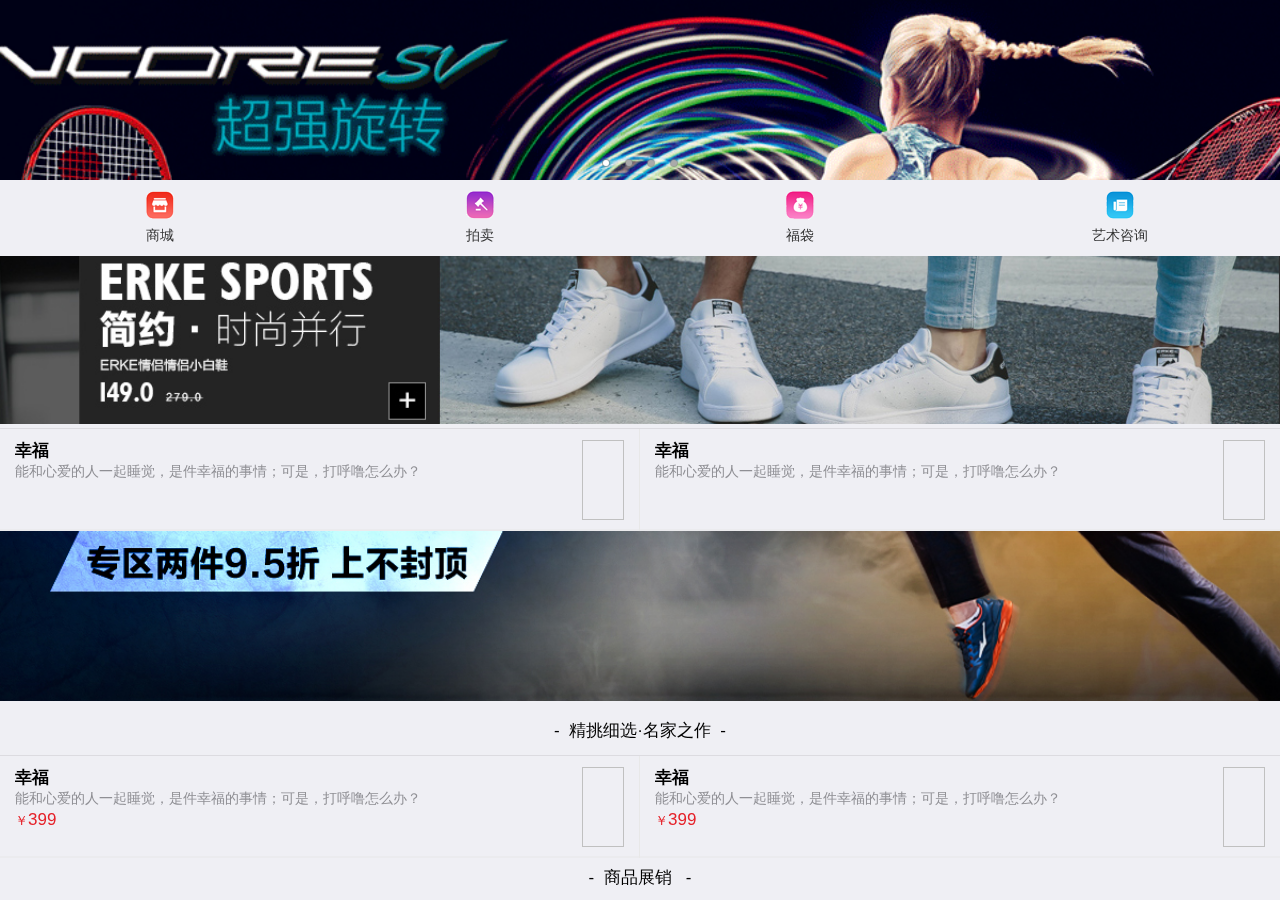
==== index_children.html @ 0825d54d "'BBCApk_base'" ====
<!DOCTYPE html>
<html>
<head>
    <meta charset="utf-8">
    <meta name="viewport" content="width=device-width,initial-scale=1,minimum-scale=1,maximum-scale=1,user-scalable=no" />
    <meta name="apple-mobile-web-app-capable" content="yes">
    <meta name="apple-mobile-web-app-status-bar-style" content="black">
    <title>首页</title>
    <link href="css/mui.min.css" rel="stylesheet"/>
    <link href="css/iconfont.css" rel="stylesheet"/>
    <link href="css/pages.css" rel="stylesheet"/>
    <link href="css/reset.css" rel="stylesheet"/>
</head>
<body>
	<!--下拉刷新容器-->
    <div id="index_children" class="mui-content mui-scroll-wrapper topm-index">
        <div class="mui-scroll">
            <div id="index_slider" class="mui-slider">
                <div class="mui-slider-group mui-slider-loop">
                    <div class="mui-slider-item mui-slider-item-duplicate">
                        <a href="#">
                            <img alt="" src="images/4.jpg">
                        </a>
                    </div>
                    <div class="mui-slider-item">
                        <a href="#">
                            <img alt="" src="images/1.png">
                        </a>
                    </div>
                    <div class="mui-slider-item">
                        <a href="#">
                            <img alt="" src="images/2.png">
                        </a>
                    </div>
                    <div class="mui-slider-item">
                        <a href="#">
                            <img alt="" src="images/3.png">
                        </a>
                    </div>
                    <div class="mui-slider-item">
                        <a href="#">
                            <img alt="" src="images/4.jpg">
                        </a>
                    </div>
                    <div class="mui-slider-item mui-slider-item-duplicate">
                        <a href="#">
                            <img alt="" src="images/1.png"/>
                        </a>
                    </div>
                </div>
                <div class="mui-slider-indicator">
                    <div class="mui-indicator mui-active"></div>
                    <div class="mui-indicator"></div>
                    <div class="mui-indicator"></div>
                    <div class="mui-indicator"></div>
                </div>
            </div>
            <div class="link-btn">
                <dl class="mui-pull-left">
                    <a href="javascript:;">
                        <dt>
                            <img src="images/link_btn_1.png"/>
                        <p class='mui-ellipsis'>商城</p>
                        </dt>
                    </a>
                </dl>
                <dl class="mui-pull-left">
                    <a href="javascript:;">
                        <dt>
                            <img src="images/link_btn_2.png"/>
                        <p class='mui-ellipsis'>拍卖</p>
                        </dt>
                    </a>
                </dl>
                <dl class="mui-pull-left">
                    <a href="javascript:;">
                        <dt>
                            <img src="images/link_btn_3.png"/>
                        <p class='mui-ellipsis'>福袋</p>
                        </dt>
                    </a>
                </dl>
                <dl class="mui-pull-left">
                    <a href="javascript:;">
                        <dt>
                            <img src="images/link_btn_4.png"/>
                        <p class='mui-ellipsis'>艺术咨询</p>
                        </dt>
                    </a>
                </dl>
            </div>
            <div class="ad">
                <img src="images/5.png" alt="" width="100%"/>
            </div>
            <ul class="mui-table-view p-img" id="first_goods_lists">
                <li class="mui-table-view-cell mui-media">
                    <a href="./view/goods_detail.html">
                        <img class="mui-media-object mui-pull-right"
                             data-lazyload="images/7.jpg">
                        <div class="mui-media-body">
                            <em>幸福</em>
                            <p class='mui-ellipsis'>能和心爱的人一起睡觉，是件幸福的事情；可是，打呼噜怎么办？</p>
                        </div>
                    </a>
                </li>
                <li class="mui-table-view-cell mui-media">
                    <a href="./view/goods_detail.html">
                        <img class="mui-media-object mui-pull-right"
                             data-lazyload="images/7.jpg">
                        <div class="mui-media-body">
                            <em>幸福</em>
                            <p class='mui-ellipsis'>能和心爱的人一起睡觉，是件幸福的事情；可是，打呼噜怎么办？</p>
                        </div>
                    </a>
                </li>
            </ul>
            <div class="ad">
                <img src="images/6.png" alt="" width="100%"/>
            </div>
            <h1 class="title-info">-&nbsp;&nbsp;精挑细选·名家之作&nbsp;&nbsp;-</h1>
            <ul class="mui-table-view p-img" id="second_goods_lists">
                <li class="mui-table-view-cell mui-media">
                    <a href="javascript:;">
                        <img class="mui-media-object mui-pull-right"
                             data-lazyload="images/7.jpg">
                        <div class="mui-media-body">
                            <em>幸福</em>
                            <p class='mui-ellipsis'>能和心爱的人一起睡觉，是件幸福的事情；可是，打呼噜怎么办？</p>
                            <div class="goods-price"><span>￥</span><span>399</span></div>
                        </div>
                    </a>
                </li>
                <li class="mui-table-view-cell mui-media">
                    <a href="javascript:;">
                        <img class="mui-media-object mui-pull-right"
                             data-lazyload="images/7.jpg">
                        <div class="mui-media-body">
                            <em>幸福</em>
                            <p class='mui-ellipsis'>能和心爱的人一起睡觉，是件幸福的事情；可是，打呼噜怎么办？</p>
                            <div class="goods-price"><span>￥</span><span>399</span></div>
                        </div>
                    </a>
                </li>
            </ul>
            <h1 class="title-info">-&nbsp;&nbsp;商品展销 &nbsp;&nbsp;-</h1>
            <div id="down_load_goods"></div>
            <div class="goods-lists-d mui-pull-left">
                <a href="javascript:;">
                    <dl>
                        <dt>
                            <img alt="" data-lazyload="images/9.jpg"
                                 width="100%">
                        </dt>
                        <dd>
                            <div class=price-d>￥500.00</div>
                            <p class='mui-ellipsis'>烤炉模式的城，到黄昏，如同打翻的调色盘一般烤炉模式的城，到黄昏，如同打翻的调色盘调色一般.</p>
                            <a href="javascript:;" class="collect-goods">
                                <span class="mui-icon mui-icon-star"></span>
                                <span>收藏</span>
                            </a>
                        </dd>
                    </dl>
                </a>
            </div>
            <div class="goods-lists-d mui-pull-left">
                <a href="javascript:;">
                    <dl>
                        <dt>
                            <img alt="" data-lazyload="images/9.jpg"
                                 width="100%">
                        </dt>
                        <dd>
                            <div class=price-d>￥500.00</div>
                            <p class='mui-ellipsis'>烤炉模式的城，到黄昏，如同打翻的调色盘一般,烤炉模式的城，到黄昏，如同打翻的调色盘调色一般.</p>
                            <a href="javascript:;" class="collect-goods">
                                <span class="mui-icon  iconfont icon-ds"></span>
                                <span>已收藏</span>
                            </a>
                        </dd>
                    </dl>
                </a>
            </div>
            <div class="goods-lists-d mui-pull-left">
                <a href="javascript:;">
                    <dl>
                        <dt>
                            <img alt="" data-lazyload="images/9.jpg"
                                 width="100%">
                        </dt>
                        <dd>
                            <div class=price-d>￥500.00</div>
                            <p class='mui-ellipsis'>烤炉模式的城，到黄昏，如同打翻的调色盘一般烤炉模式的城，到黄昏，如同打翻的调色盘调色一般.</p>
                            <a href="javascript:;" class="collect-goods">
                                <span class="mui-icon mui-icon-star"></span>
                                <span>收藏</span>
                            </a>
                        </dd>
                    </dl>
                </a>
            </div>
            <div class="goods-lists-d mui-pull-left">
                <a href="javascript:;">
                    <dl>
                        <dt>
                            <img alt="" data-lazyload="images/9.jpg"
                                 width="100%">
                        </dt>
                        <dd>
                            <div class=price-d>￥500.00</div>
                            <p class='mui-ellipsis'>烤炉模式的城，到黄昏，如同打翻的调色盘一般,烤炉模式的城，到黄昏，如同打翻的调色盘调色一般.</p>
                            <a href="javascript:;" class="collect-goods">
                                <span class="mui-icon  iconfont icon-ds"></span>
                                <span>已收藏</span>
                            </a>
                        </dd>
                    </dl>
                </a>
            </div>
            <div class="goods-lists-d mui-pull-left">
                <a href="javascript:;">
                    <dl>
                        <dt>
                            <img alt="" data-lazyload="images/9.jpg"
                                 width="100%">
                        </dt>
                        <dd>
                            <div class=price-d>￥500.00</div>
                            <p class='mui-ellipsis'>烤炉模式的城，到黄昏，如同打翻的调色盘一般烤炉模式的城，到黄昏，如同打翻的调色盘调色一般.</p>
                            <a href="javascript:;" class="collect-goods">
                                <span class="mui-icon mui-icon-star"></span>
                                <span>收藏</span>
                            </a>
                        </dd>
                    </dl>
                </a>
            </div>
            <div class="goods-lists-d mui-pull-left">
                <a href="javascript:;">
                    <dl>
                        <dt>
                            <img alt="" data-lazyload="images/9.jpg"
                                 width="100%">
                        </dt>
                        <dd>
                            <div class=price-d>￥500.00</div>
                            <p class='mui-ellipsis'>烤炉模式的城，到黄昏，如同打翻的调色盘一般,烤炉模式的城，到黄昏，如同打翻的调色盘调色一般.</p>
                            <a href="javascript:;" class="collect-goods">
                                <span class="mui-icon  iconfont icon-ds"></span>
                                <span>已收藏</span>
                            </a>
                        </dd>
                    </dl>
                </a>
            </div>
            <div class="goods-lists-d mui-pull-left">
                <a href="javascript:;">
                    <dl>
                        <dt>
                            <img alt="" data-lazyload="images/9.jpg"
                                 width="100%">
                        </dt>
                        <dd>
                            <div class=price-d>￥500.00</div>
                            <p class='mui-ellipsis'>烤炉模式的城，到黄昏，如同打翻的调色盘一般烤炉模式的城，到黄昏，如同打翻的调色盘调色一般.</p>
                            <a href="javascript:;" class="collect-goods">
                                <span class="mui-icon mui-icon-star"></span>
                                <span>收藏</span>
                            </a>
                        </dd>
                    </dl>
                </a>
            </div>
            <div class="goods-lists-d mui-pull-left">
                <a href="javascript:;">
                    <dl>
                        <dt>
                            <img alt="" data-lazyload="images/9.jpg"
                                 width="100%">
                        </dt>
                        <dd>
                            <div class=price-d>￥500.00</div>
                            <p class='mui-ellipsis'>烤炉模式的城，到黄昏，如同打翻的调色盘一般,烤炉模式的城，到黄昏，如同打翻的调色盘调色一般.</p>
                            <a href="javascript:;" class="collect-goods">
                                <span class="mui-icon  iconfont icon-ds"></span>
                                <span>已收藏</span>
                            </a>
                        </dd>
                    </dl>
                </a>
            </div>
            <div id="up_load_goods"></div>
        </div>
    </div>
	<script type="text/javascript" src="js/mui.min.js"></script>
	<script type="text/javascript" src="js/jquery.min.js"></script>
    <script type="text/javascript" src="js/mui.lazyload.js"></script>
    <script type="text/javascript" src="js/mui.lazyload.img.js"></script>
    <script type="text/javascript" src="js/common.js"></script>
<script type="text/javascript">
//			var dataJson = ""; //jsonp获取的数据，全局变量
//			//获取数据,first_goods_lists,second_goods_lists
//          $.ajax({
//              type: "get",
//              dataType: "jsonp",
//              jsonp: "callback",//传递给请求处理程序或页面的，用以获得jsonp回调函数名的参数名(默认为:callback)
//              jsonpCallback: "jsonpcallback",//自定义的jsonp回调函数名称，
//              //数据返回格式如：jsonpcallback(json数据);
//              url: "http://172.23.13.22:8089/goods/indexApi",
//              data: {},//需要传入的参数
//              timeout:10000,//超时时间设置为10秒；
//              beforeSend: function(){
//              $("#first_goods_lists").html('<img class="loading-image" src="images/lazyloading.gif" width="100%" height="120px"/>');
//              $("#second_goods_lists").html('<img class="loading-image" src="images/lazyloading.gif" width="100%" height="120px"/>');
//              },//加载前的动画
//              complete:function(){
//                  $("#first_goods_lists .loading-image").remove();
//                  $("#second_goods_lists .loading-image").remove();
//              },
//              success: function (data) {
//              	dataJson = data; //赋值
//                  //服务器返回响应
//                  var html_first = '';
//                  var html_second = '';
//                  for(var i=0;i < data.length;i++){
//                      html_first += '<li class="mui-table-view-cell mui-media">'+
//                              '<a>'+
//                              '<img class="mui-media-object mui-pull-right" src= "http://172.23.13.22:8089/'+data[i].ident+'">'+
//                              '<div class="mui-media-body">'+
//                              '<em>'+data[i].goods_name+'</em>'+
//                              '<p class="mui-ellipsis">'+data[i].goods_name+'</p>'+
//                              '</div>'+
//                              '</a>'+
//                              '</li>';
//                      html_second += '<li class="mui-table-view-cell mui-media">'+
//                              '<a>'+
//                              '<img class="mui-media-object mui-pull-right" src= "http://172.23.13.22:8089/'+data[i].ident+'">'+
//                              '<div class="mui-media-body">'+
//                              '<em>'+data[i].goods_name+'</em>'+
//                              '<p class="mui-ellipsis">'+data[i].goods_name+'</p>'+
//                              '<div class="goods-price"><span>￥</span><span>'+parseInt(data[i].price).toFixed(2)+'</span></div>'+
//                              '</div>'+
//                              '</a>'+
//                              '</li>';
//                  }
//                  $("#first_goods_lists").html(html_first);
//                  $("#second_goods_lists").html(html_second);
//              },
//              error:function(xhr,type,errorThrown){
//                  //异常处理；
//                  mui.toast(type);
//              }
//          });
        mui.init({
            pullRefresh: {
                container: '#index_children',
                down: {
                    height:50,//可选,默认50.触发下拉刷新拖动距离,
                    auto: false,//可选,默认false.自动下拉刷新一次
                    contentdown : "下拉可以刷新",//可选，在下拉可刷新状态时，下拉刷新控件上显示的标题内容
                    contentover : "释放立即刷新",//可选，在释放可刷新状态时，下拉刷新控件上显示的标题内容
                    contentrefresh : "正在刷新...",//可选，正在刷新状态时，下拉刷新控件上显示的标题内容
                    callback: pulldownRefresh
                },
                up: {
                    height:50,//可选.默认50.触发上拉加载拖动距离
                    auto:false,//可选,默认false.自动上拉加载一次
                    contentrefresh : "正在加载...",//可选，正在加载状态时，上拉加载控件上显示的标题内容
                    contentnomore:'没有更多数据了',//可选，请求完毕若没有更多数据时显示的提醒内容；
                    callback: pullupRefresh
                }
            }
        });
        /**
         * 下拉刷新具体业务实现
         */
        function pulldownRefresh() {
            setTimeout(function() {
                var table = document.body.querySelector('#down_load_goods');
                //var cells = document.body.querySelectorAll('#up_load_goods');
                var cells = mui("div.goods-lists-d");
//              for (var i = cells.length, len = i + 4; i < len; i++) {
//                  var div = document.createElement('div');
//                  div.className = 'goods-lists-d mui-pull-left';
//                  div.innerHTML = '<a href="javascript:;">'+
//                          '<dl>'+
//                          '<dt>'+
//                          '<img alt="" src="http://172.23.13.22:8089/'+dataJson[0].ident+'" width="100%">'+
//                          '</dt>'+
//                          '<dd>'+
//                          '<div class=price-d>￥'+parseInt(dataJson[0].price).toFixed(2)+'</div>'+
//                          '<p class="mui-ellipsis">'+dataJson[0].goods_name+'</p>'+
//                          '<a href="javascript:;" class="collect-goods">'+
//                          '<span class="mui-icon mui-icon-star"></span>'+
//                          '<span>收藏</span>'+
//                          '</a>'+
//                          '</dd>'+
//                          '</dl>'+
//                          '</a>';
//                  //下拉刷新，新纪录插到最前面；
//                  table.insertBefore(div, table.firstChild);
//              }
                mui('#index_children').pullRefresh().endPulldownToRefresh(); //refresh completed
            }, 1500);
        }
        /**
         * 上拉加载具体业务实现
         */
        var count = 0;//上拉次数
        function pullupRefresh() {
            setTimeout(function() {
                mui('#index_children').pullRefresh().endPullupToRefresh((++count > 3)); //参数为true代表没有更多数据了。
                var table = document.body.querySelector('#up_load_goods');
                //var cells = document.body.querySelectorAll('#up_load_goods');
                var cells = mui("div.goods-lists-d");
//              for (var i = cells.length, len = i + 6; i < len; i++) {
//                  var div = document.createElement('div');
//                  div.className = 'goods-lists-d mui-pull-left';
//                  div.innerHTML = '<a href="javascript:;">'+
//                          '<dl>'+
//                          '<dt>'+
//                          '<img alt="" src="http://172.23.13.22:8089/'+dataJson[0].ident+'" width="100%"/>'+
//                          '</dt>'+
//                          '<dd>'+
//                          '<div class=price-d>￥'+parseInt(dataJson[0].price).toFixed(2)+'</div>'+
//                          '<p class="mui-ellipsis">'+dataJson[0].goods_name+'</p>'+
//                          '<a href="javascript:;" class="collect-goods">'+
//                          '<span class="mui-icon mui-icon-star"></span>'+
//                          '<span>收藏</span>'+
//                          '</a>'+
//                          '</dd>'+
//                          '</dl>'+
//                          '</a>';
//                  table.appendChild(div);
//              }
          }, 1500);
        }
        //轮播图
        var gallery = mui("#index_slider");
        gallery.slider({
            interval: 3000//自动轮播周期，若为0则不自动播放，默认为0，单位秒；
        });
        //商品详情点击监听,跳转
        mui(".mui-table-view").on('tap','.mui-table-view-cell',function(){
		  //var goods_detail_href = $("a",$(this)).prop("href");//获取href
		  //传值给详情页面，通知加载新数据
		  //mui.fire(detail,'getDetail',{id:id});
			mui.openWindow({
			    url:'view/goods_detail.html',
			    id:'goods-detail',
			    styles:{
			  //top:newpage-top-position,//新页面顶部位置
			  //bottom:newage-bottom-position,//新页面底部位置
			  //width:newpage-width,//新页面宽度，默认为100%
			  //height:newpage-height,//新页面高度，默认为100%
			},
			extras:{
			  //.....//自定义扩展参数，可以用来处理页面间传值
			},
			createNew:false,//是否重复创建同样id的webview，默认为false:不重复创建，直接显示
			show:{
			  autoShow:true,//页面loaded事件发生后自动显示，默认为true
			  //aniShow:animationType,//页面显示动画，默认为”slide-in-right“；
			  //duration:animationTime//页面动画持续时间，Android平台默认100毫秒，iOS平台默认200毫秒；
			},
			waiting:{
			  autoShow:true,//自动显示等待框，默认为true
			  title:'正在加载...',//等待对话框上显示的提示内容
			  options:{
			    //width:waiting-dialog-widht,//等待框背景区域宽度，默认根据内容自动计算合适宽度
			    //height:waiting-dialog-height,//等待框背景区域高度，默认根据内容自动计算合适高度
				      }
				    }
				})
			}) 
			//商品详情点击监听2,跳转
        	mui("#up_load_goods,#down_load_goods").on('tap','.goods-lists-d',function(){
		  	//传值给详情页面，通知加载新数据
		  	//mui.fire(detail,'getDetail',{id:id});
			mui.openWindow({
			    url:'view/goods_detail.html',
			    id:'goods-detail',
			    styles:{
			  //top:newpage-top-position,//新页面顶部位置
			  //bottom:newage-bottom-position,//新页面底部位置
			  //width:newpage-width,//新页面宽度，默认为100%
			  //height:newpage-height,//新页面高度，默认为100%
			},
			extras:{
			  //.....//自定义扩展参数，可以用来处理页面间传值
			},
			createNew:false,//是否重复创建同样id的webview，默认为false:不重复创建，直接显示
			show:{
			  autoShow:true,//页面loaded事件发生后自动显示，默认为true
			  //aniShow:animationType,//页面显示动画，默认为”slide-in-right“；
			  //duration:animationTime//页面动画持续时间，Android平台默认100毫秒，iOS平台默认200毫秒；
			},
			waiting:{
			  autoShow:true,//自动显示等待框，默认为true
			  title:'正在加载...',//等待对话框上显示的提示内容
			  options:{
			    //width:waiting-dialog-widht,//等待框背景区域宽度，默认根据内容自动计算合适宽度
			    //height:waiting-dialog-height,//等待框背景区域高度，默认根据内容自动计算合适高度
				      }
				    }
				})
			}) 
</script>
</body>
</html>
---- css/iconfont.css ----
@font-face {font-family: "iconfont";
  src: url('../fonts/iconfont.eot?t=1481163461093'); /* IE9*/
  src: url('../fonts/iconfont.eot?t=1481163461093#iefix') format('embedded-opentype'), /* IE6-IE8 */
  url('../fonts/iconfont.woff?t=1481163461093') format('woff'), /* chrome, firefox */
  url('../fonts/iconfont.ttf?t=1481163461093') format('truetype'), /* chrome, firefox, opera, Safari, Android, iOS 4.2+*/
  url('../fonts/iconfont.svg?t=1481163461093#iconfont') format('svg'); /* iOS 4.1- */
}


.icon-gouwuche:before { content: "\343f"; }

.icon-ds:before { content: "\e600"; }

.icon-list:before { content: "\e6b7"; }

.icon-gifts:before { content: "\e6db"; }

.iconfont {
  font-family:"iconfont" !important;
  font-size:16px;
  font-style:normal;
  -webkit-font-smoothing: antialiased;
  -webkit-text-stroke-width: 0.2px;
  -moz-osx-font-smoothing: grayscale;
}
/*购物车*/
.icon-gouwuche:before { content: "\343f"; }
/*实心五角星*/
.icon-ds:before { content: "\e600"; }
/*列表*/
.icon-list:before { content: "\e6b7"; }
/*礼物盒*/
.icon-gifts:before { content: "\e6db"; }
---- css/pages.css ----
/*topm各个页面的CSS*/
/*----------common start------*/
/*----------common end--------*/

/*----------index start--------*/
.index-logo{
	width: 20%;
	max-width: 140px;
	height: 30px;
	margin-top: 6px;
}
.index-search .mui-input-row{
	clear:none;
}
.index-search .mui-search{
	float: left;
	width: 100%;
	margin: 2px 0px 0px 30px;
}
.index-search .mui-search .mui-placeholder .mui-icon-search{
	float: right;
	margin-right: 0px;
}
.index-search .mui-search .mui-placeholder span:nth-child(2){
	float: left;
	margin: 4px 0px 0px 10px;
}
.index-search input[type=search]{
	background-color: #fff;
}
.index-search .category-icon{
    position: absolute;
    right: 10px;
    top: 0;
}
.topm-index #index_slider{
	max-height: 180px;
}
.topm-index .link-btn dl{
	width: 25%;
    margin: 10px auto;
}
.topm-index .link-btn dt{
    text-align: center;
}
.topm-index .link-btn dt p{
	color:#333333;
    margin-bottom: 0;
}
.topm-index .p-img li{
	float:left;
    width: 50%;
}

.topm-index .mui-table-view .mui-media-object{
	width: 60px;
	height: 80px;
}

.topm-index .mui-table-view .mui-table-view-cell .mui-media-body em{
	font-weight: bold;
}

.topm-index .p-img li:nth-of-type(odd){
	border-right:1px solid #e8e8e8;
}
.topm-index .p-img:before{
	height:0px;
}
.topm-index .p-img .mui-table-view-cell:after{
	left: 0px;
    height: 2px;
	background-color: #e8e8e8;
}
.topm-index .goods-price{
	color:#e52129;
}
.topm-index .goods-price span:first-child{
	font-size: 13px;
}
.topm-index .title-info{
	clear: both;
	font-size: 17px;
    font-weight: 500;
    line-height: 40px;
    text-align: center;
}

.topm-index .goods-lists-d{
	width:50%;
}
.topm-index .goods-lists-d dl{
    margin: 0;
    border-top: 1px solid #e8e8e8;
	padding: 4px 2px;
}

.topm-index .goods-lists-d dd{
	margin: 0;
}
.topm-index .goods-lists-d dd .price-d{
    color: white;
    margin-top: -35px;
    line-height: 20px;
    text-align: left;
    padding: 5px 5px;
	min-width: 150px;
    background: #000;
    opacity: 0.5;
    filter: alpha(opacity=50);
	}
.topm-index .goods-lists-d dd p{
	color: #333333;
    overflow: hidden;
    text-overflow: ellipsis;
    display: -webkit-box;
    white-space: normal;
    -webkit-line-clamp: 2;
    -webkit-box-orient: vertical;
    margin: 5px 0;
}
.topm-index .goods-lists-d dt img{
	min-width: 150px;
	min-height: 150px;
}
.topm-index .goods-lists-d .collect-goods .mui-icon{
	font-size: 20px;
}
.topm-index .goods-lists-d .collect-goods{
	font-size: 14px;
	color:#f99d37;
}
.topm-index #up_load_goods,.topm-index #down_load_goods{
	padding: 0px 2px;
}
/*----------index end--------*/

/*-----------商品详情 start----------*/
#goods-detail-content .mui-control-content {
	background-color: white;
	/*min-height: 653px;*/
}
#goods{
	min-height: 653px;
}
#goods-detail-content .mui-control-content .mui-loading {
	margin-top: 50px;
}
#goods-detail-content #goodsSlider img{
	height: 200px;
}
.clear{
	clear: both;
}
#goods-detail-content .goods-info,#goods-detail-content .goods-prop{
	padding: 10px;
}
#goods-detail-content .goods-name{
	width: 100%;
	overflow: hidden;
	white-space: nowrap;
	text-overflow: ellipsis;
	display: inline-block;
}
#goods-detail-content .price{
	color: red;
}
#goods-detail-content .l-blank{
	height: 8px;
	background-color: #EEE;
}
#goods-detail-content .m-blank{
	height: 5px;
	background-color: #EEE;
}
#goods-detail-content .s-blank{
	height: 1px;
	background-color: #EEE;
}
#goods-detail-content .goods-prop img{
	width: 40px;
	height: 40px;
	border:1px #000 solid;
}
#goods-detail-content .goods-prop label{
	display: block;
	padding-bottom: 10px;
}
#goods-detail-content .goods-prop span{
	display: inline-block;
	padding: 5px 8px;
	background-color: #ECECEC;
}
#goods-detail-content .goods-prop span.active{
	color: #FFF;
	background-color: #020202;
}
#goods-detail-content .buy-btn{
	padding: 8px;
	text-align: center;
}
#goods-detail-content .buy-btn button{
	width: 45%;
}
.goods-info-img{
	padding: 10px;
}
/*商品评价*/
.comment-btn-lists{
    width: 100%;
    height: 50px;
	background-color: #fff;
}
.comment-btn-lists div{
	width: 20%;
	font-size: 14px;
    max-width: 80px;
	text-align: center;
    margin: 10px 0 10px 10px;
	padding: 5px 5px;
	background-color: #ccc;
}
.comment-btn-lists .comment-active{
	color: white;
	background-color: #333333;
}
.goods-comments .mui-table-view .mui-media-object{
	border-radius: 20px;
}
.goods-comments .mui-table-view .mui-media-body{
	font-size: 14px;
	margin-top: 10px;
}
.goods-comments .comment-stars .red{
	color: #fd252e;
}
.goods-comments .comment-stars .white{
	color: #ccc;;
}
.goods-comments .mui-table-view-cell p{
	color: #333333
}
.goods-comments .mui-table-view:before{
	height: 1px !important;
}
/*-----------商品详情 end----------*/

/*-----------分类 start----------*/
.category-search .mui-input-row{
	clear: none;
	float: left;
	width: 80%;
	margin: 2px 5px;
}
/*-----------分类 end----------*/
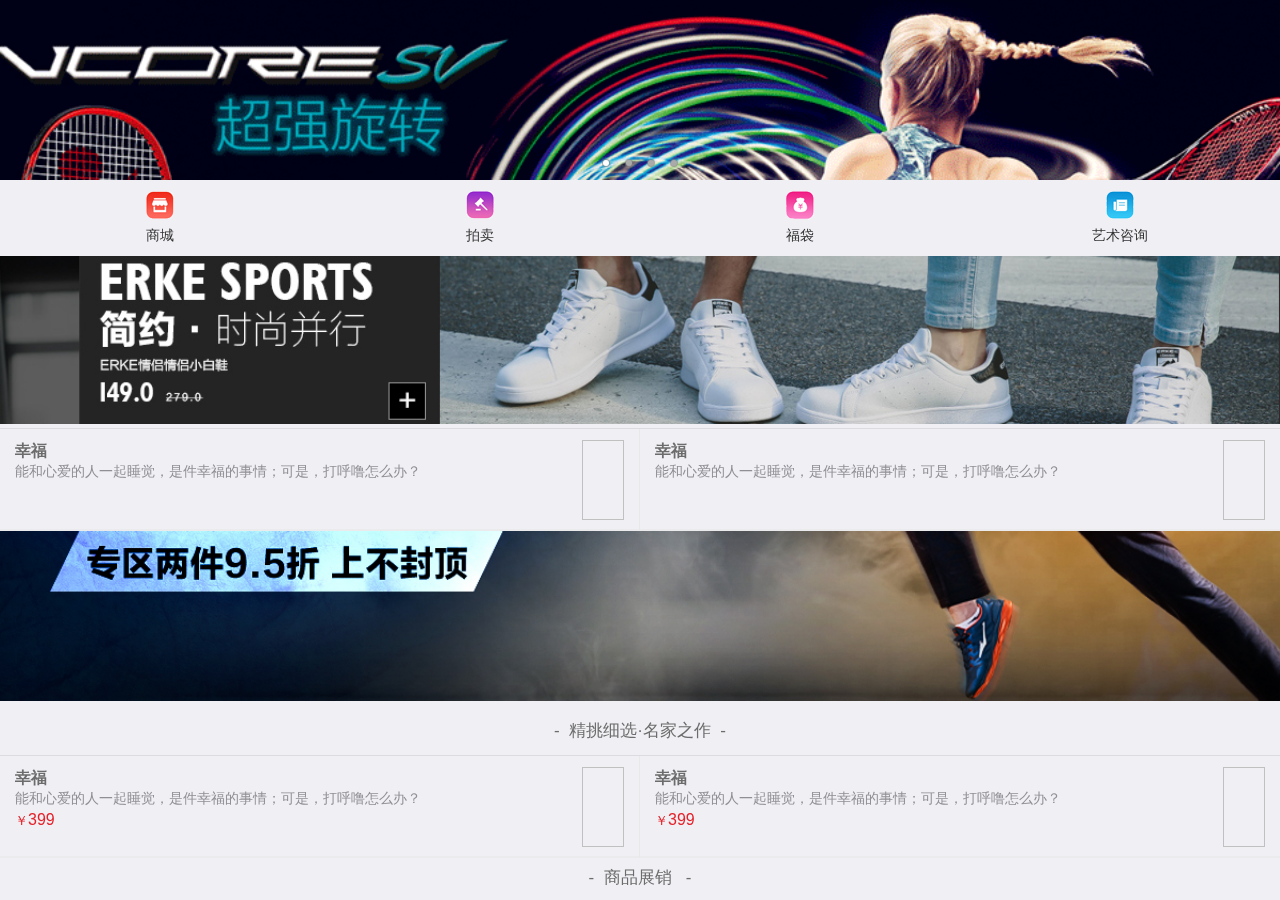
==== commit 229eb94a: "'增加二维码扫描功能'" ====
--- a/index_children.html
+++ b/index_children.html
@@ -8,6 +8,7 @@
     <title>首页</title>
     <link href="css/mui.min.css" rel="stylesheet"/>
     <link href="css/iconfont.css" rel="stylesheet"/>
+    <link rel="stylesheet" href="css/common.css" type="text/css" charset="utf-8"/>
     <link href="css/pages.css" rel="stylesheet"/>
     <link href="css/reset.css" rel="stylesheet"/>
 </head>
--- a/css/common.css
+++ b/css/common.css
@@ -0,0 +1,192 @@
+* {
+	-webkit-user-select: none;
+	-ms-touch-select: none;
+/*
+	-ms-touch-action: none;
+*/
+}
+html {
+	width: 100%;
+	height: 100%;
+}
+body {
+	margin: 0;
+	padding: 0;
+	width: 100%;
+	height: 100%;
+	font-family: Arial;
+	font-size:16px;
+	color: #6c6c6c;
+	-webkit-touch-callout:none;
+	-webkit-tap-highlight-color:rgba(0,0,0,0);
+	-webkit-text-size-adjust:none;
+}
+/*header {
+	width: 100%;
+	height: 44px;
+	position: fixed;
+	top: 0;
+	left: 0;
+	font-size: 20px;
+	text-align: center;
+	line-height: 44px;
+	background: #FFF;
+	z-index: 9999;
+	border-bottom: 1px solid rgba(204,204,204,0.8);
+	-ms-touch-action: none;
+}*/
+.nvbt {
+	width:15%;
+	height:100%;
+	float:left;
+	overflow:hidden;
+	text-overflow:ellipsis;
+	white-space:nowrap;
+}
+.nvbt:active {
+	background-color: rgba(170,170,170,0.1);
+}
+.nvtt {
+	width: 70%;
+	height: 100%;
+	float: left;
+	overflow:hidden;
+	text-overflow:ellipsis;
+	white-space:nowrap;
+}
+.content {
+	text-align: center;
+	padding-top: 44px;
+}
+.scontent {
+	width: 100%;
+	position: fixed;
+	top: 44px;
+	bottom: 0px;
+	text-align: center;
+	overflow-y: scroll;
+	-webkit-overflow-scrolling: touch;
+	-ms-touch-action: pan-y cross-slide-y;
+	-ms-scroll-chaining: none;
+	-ms-scroll-limit: 0 50 0 50;
+}
+.dcontent {
+	text-align: center;
+	padding-top: 44px;
+	padding-bottom: 80px;
+}
+.sdcontent {
+	width: 100%;
+	position: fixed;
+	top: 44px;
+	bottom: 80px;
+	text-align: center;
+	overflow-y: scroll;
+	-webkit-overflow-scrolling: touch;
+	-ms-touch-action: pan-y cross-slide-y;
+	-ms-scroll-chaining: none;
+	-ms-scroll-limit: 0 50 0 50;
+}
+.heading {
+	margin:0 1em;
+	text-align:left;
+}
+.des {
+	padding: 0 1em;
+	text-align:left;
+	text-indent: 2em;
+	word-break: break-all;
+}
+.logo {
+	width: 100%;
+	text-align: center;
+}
+.button {
+	font-size: 18px;
+	font-weight: normal;
+	text-decoration: none;
+	display: block;
+	text-align: center;
+	overflow:hidden;
+	text-overflow:ellipsis;
+	white-space:nowrap;
+	color: #FFF;
+	background-color: #FFCC33;
+	border: 1px solid #ECB100;
+	padding: .5em 0em;
+	margin: .5em .7em;
+	-webkit-border-radius: 5px;
+	border-radius: 5px;
+}
+.button:active {
+	outline: 0;
+  	-webkit-box-shadow: inset 0 3px 5px rgba(0, 0, 0, 0.125);
+	box-shadow: inset 0 3px 5px rgba(0, 0, 0, 0.125);
+}
+.button-waring {
+	color: #666;
+	background-color: #ebebeb;
+	border-color: #e0e0e0;
+}
+.button-select {
+	font-size: 14px;
+	background-color: #CCCCCC;
+	border: 0;
+	-webkit-border-radius: 2px;
+	border-radius: 2px;
+}
+.dlist {
+	padding: 0px;
+	margin: 1em;
+	background: #fff;
+	border: 1px solid #ddd;
+	-webkit-border-radius: 3px;
+	border-radius: 3px;
+}
+.ditem {
+	overflow: hidden;
+	list-style-type: none;
+	font-size: 1em;
+	padding: 1em;
+	border-bottom: inset 1px #ebebeb;
+	vertical-align: middle;
+}
+.ditem:active {
+	background: #f4f4f4;
+}
+.ditem:last-child {
+	border-bottom: inset 0px #ebebeb;
+}
+.ditem-empty {
+	overflow: hidden;
+	list-style-type: none;
+	font-size: 1em;
+	padding: 1em;
+	vertical-align: middle;
+}
+#output {
+	height: 64px;
+	position: fixed;
+	left: 0;
+	right: 0;
+	bottom: 0;
+	color: #f00;
+	background: #FFF;
+	font-size: 12px;
+	line-height: 16px;
+	word-break: break-all;
+	z-index: 6666;
+	padding: 8px 16px;
+	overflow-x: hidden;
+	overflow-y: scroll;
+	border-top: 2px solid #AAA;
+	-webkit-overflow-scrolling: touch;
+}
+.iback {
+	background: no-repeat center center url([data-uri]);
+	background-size: 50px 44px;
+}
+.idoc {
+	background: no-repeat center center url([data-uri]);
+	background-size: 50px 44px;
+}